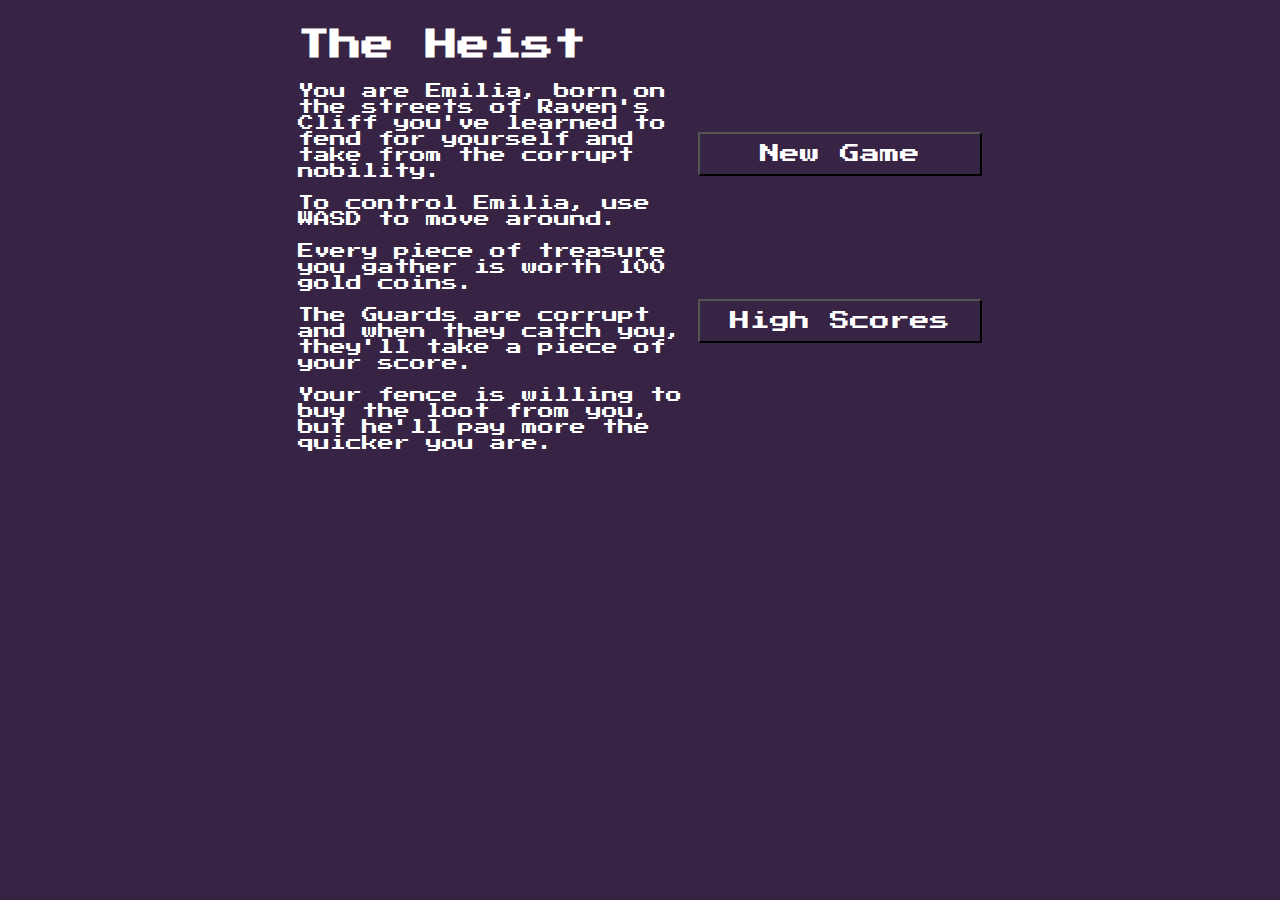
==== index.html @ 331213f0 "Got started on styling. Colour theme purple and white. Picked a font" ====
<!DOCTYPE html>
<html lang="en" dir="ltr">
<head>
  <meta charset="utf-8">
  <title></title>
  <script src="https://ajax.googleapis.com/ajax/libs/jquery/3.3.1/jquery.min.js"></script>
  <script src="./js/app.js" charset="utf-8"></script>
  <link href="https://fonts.googleapis.com/css?family=Press+Start+2P" rel="stylesheet">
  <link rel="stylesheet" href="./css/main.css">
</head>
<body>
  <div class="introScreen">
    <div class="introLeft">
      <h1>The Heist</h1>
      <p>You are Emilia, born on the streets of Raven's Cliff you've learned to fend for yourself and take from the corrupt nobility.</p>
      <p>To control Emilia, use WASD to move around.</p>
      <p>Every piece of treasure you gather is worth 100 gold coins.</p>
      <p>The Guards are corrupt and when they catch you, they'll take a piece of your score.</p>
      <p>Your fence is willing to buy the loot from you, but he'll pay more the quicker you are.</p>
    </div>
    <div class="introRight">
      <button id="newGame">New Game</button>
      <button id="highScoreTable">High Scores</button>
    </div>
  </div>
  <div class="playScreen">
    <div id="treasureScore">0</div>
    <div id="livesScore">0</div>
    <div id="turnsScore">0</div>
    <div id="map"></div>
  </div>
  <div class="endGameScreen">
    <h2>Congratulations, you managed to get away</h2>
    <p>Let's see how much you managed to gather</p>
    <div id='endScore'>0</div>
    <p>To save your score write in your name and click submit.s</p>
    <input type="text" id="scoreSubmit">
    <input type="submit">
    <button id='restart'>Try Again?</button>
  </div>
  <div class="highScoreScreen">
    <div class="leftHandHighScoreTable"><h2>Name</h2></div>
    <div class="rightHandHighScoreTable"><h2>Score</h2></div>
    <button id="returnToMainMenu">Back</button>
    <button id="clearHighScore">Reset High Score</button>
  </div>
</body>
</html>
---- css/main.css ----
*{
  box-sizing: border-box;
  font-family: 'Press Start 2P', cursive;
  background-color: #372344;
  color: white;
}

#map div{
  width: 32px;
  height: 32px;
  float: left;
}
#map{
  width: 640px;
  height: 320px;
  background-color: #421C52;
}
#map div.floor{
  background-color: #421C52;
}
#map div.wall{
  background-color: grey;
}
#map div.window{
  background-color: #8B4513;
}

#map div.playerCharacter{
  border-radius: 25px;
  background-color: darkGreen;
  border: 0px;
}
#map div.guard{
  border-radius: 25px;
  background-color: #6f8c9f;
  border: 0px;
}
#map div.treasure{
  border-radius: 30px;
  background-color: gold;
  border: 0px;
}
#map div.exit{
  background-color: rgba(0,0,0,0.3);
}
.introScreen{
  display: flex;
  justify-content: center;
}
.introLeft{
  width: 400px;
}
.introRight{
  display: flex;
  flex-direction: column;
  justify-content: space-evenly;
}

button{
  font-size: 20px;
  padding: 10px 30px;
}

button:hover{
  color: #421C52;
  background-color: white;
}

.highScoreScreen{
  display: flex;
  justify-content: space-between;
  flex-wrap: wrap;
  width: 640px;
  margin: auto;
}
.leftHandHighScoreTable, .rightHandHighScoreTable{
  width: 320px;
  height: 400px;
}

.playScreen{
  width: 640px;
  display: flex;
  flex-wrap: wrap;
  margin: auto;
}
.playScreen #treasureScore, .playScreen #livesScore, .playScreen #turnsScore{
  width: 213px;
  height: 50px;
  line-height: 50px;
  text-align: center;
}
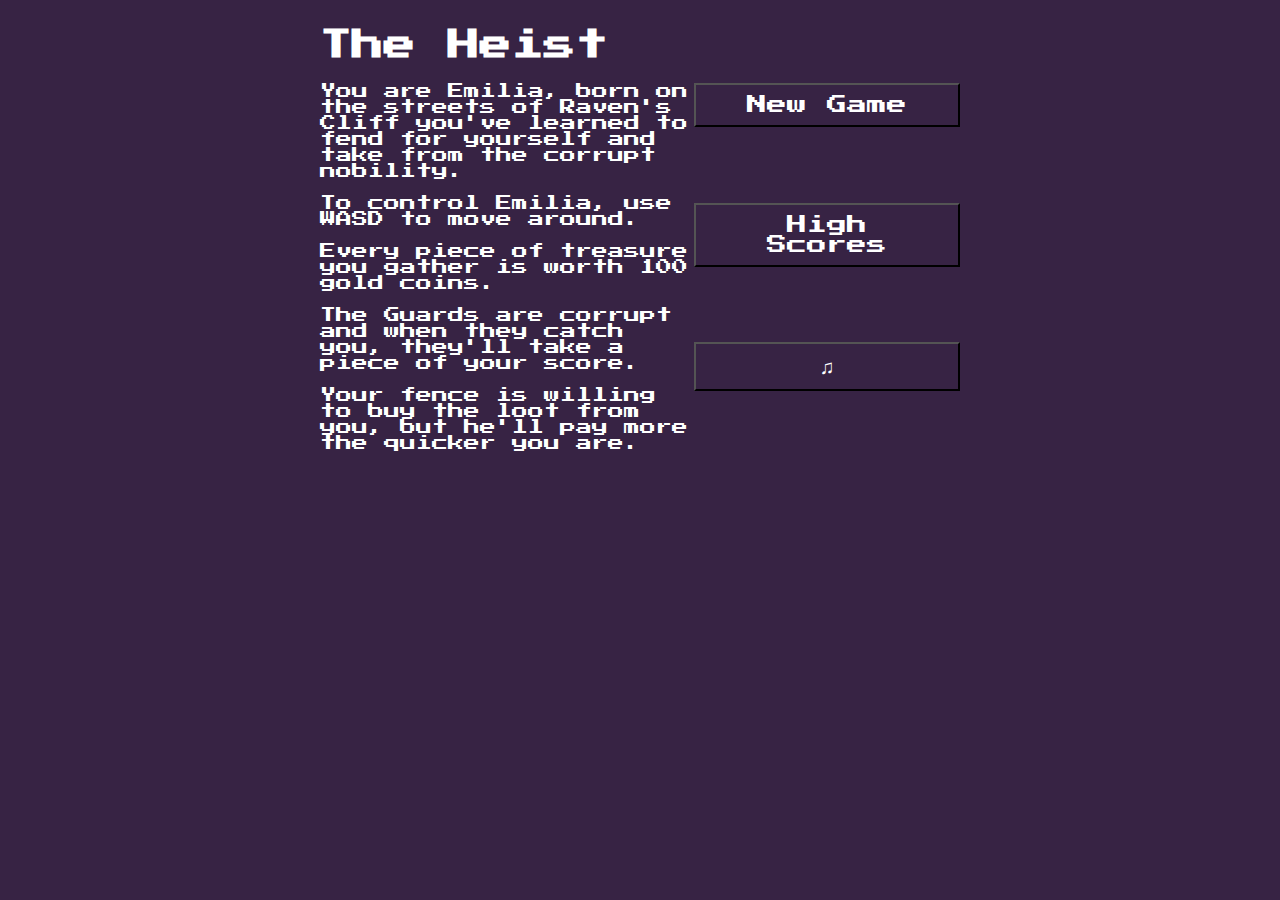
==== commit fe207b55: "Added music and sound effects to multiple features." ====
--- a/index.html
+++ b/index.html
@@ -2,7 +2,7 @@
 <html lang="en" dir="ltr">
 <head>
   <meta charset="utf-8">
-  <title></title>
+  <title>The Heist</title>
   <script src="https://ajax.googleapis.com/ajax/libs/jquery/3.3.1/jquery.min.js"></script>
   <script src="./js/app.js" charset="utf-8"></script>
   <link href="https://fonts.googleapis.com/css?family=Press+Start+2P" rel="stylesheet">
@@ -21,6 +21,7 @@
     <div class="introRight">
       <button id="newGame">New Game</button>
       <button id="highScoreTable">High Scores</button>
+      <button id="title_theme">♫</button>
     </div>
   </div>
   <div class="playScreen">
@@ -30,13 +31,14 @@
     <div id="map"></div>
   </div>
   <div class="endGameScreen">
-    <h2>Congratulations, you managed to get away</h2>
-    <p>Let's see how much you managed to gather</p>
+    <h2 id='endMessage'>Congratulations, you managed to get away</h2>
+    <p id='lootMessage'>Let's see how much you managed to gather</p>
     <div id='endScore'>0</div>
-    <p>To save your score write in your name and click submit.s</p>
-    <input type="text" id="scoreSubmit">
-    <input type="submit">
-    <button id='restart'>Try Again?</button>
+    <p class='submit'>To save your score write in your name and click submit.s</p>
+    <input type="text" id="scoreSubmit" class='submit'>
+    <button id='submit' class='submit'>Submit</button>
+    <div id="submitCheck"></div>
+    <button id='continue'>Continue</button>
   </div>
   <div class="highScoreScreen">
     <div class="leftHandHighScoreTable"><h2>Name</h2></div>
@@ -44,5 +46,7 @@
     <button id="returnToMainMenu">Back</button>
     <button id="clearHighScore">Reset High Score</button>
   </div>
+  <audio id='audio'></audio>
+  <audio id='mainTitle'></audio>
 </body>
 </html>
--- a/css/main.css
+++ b/css/main.css
@@ -1,6 +1,6 @@
 *{
   box-sizing: border-box;
-  font-family: 'Press Start 2P', cursive;
+  font-family: 'Press Start 2P', arial, sans-serif;
   background-color: #372344;
   color: white;
 }
@@ -12,40 +12,59 @@
 }
 #map{
   width: 640px;
-  height: 320px;
-  background-color: #421C52;
+  height: 640px;
+  background-color: #372344;
 }
 #map div.floor{
-  background-color: #421C52;
+  background-color: #372344;
 }
 #map div.wall{
-  background-color: grey;
+  background-image: url(../images/wall.png);s
+}
+#map div.torch{
+  width: 32px;
+  height: 32px;
+  margin: auto;
+  background: url(../images/torch.png) left center;
+  animation: play 1s steps(5, end) infinite;
 }
 #map div.window{
-  background-color: #8B4513;
+  background-image: url(../images/window.png);
+}
+
+#map div.window.vertical{
+  transform: rotate(90deg);
 }
 
 #map div.playerCharacter{
-  border-radius: 25px;
-  background-color: darkGreen;
-  border: 0px;
+  width: 32px;
+  height: 32px;
+  margin: auto;
+  background: url(../images/emilia.png) left center;
+  animation: play 3s steps(5, end) infinite;
 }
 #map div.guard{
-  border-radius: 25px;
-  background-color: #6f8c9f;
-  border: 0px;
+  width: 32px;
+  height: 32px;
+  margin: auto;
+  background: url(../images/guard.png) left center;
+  animation: play 4s steps(5, end) infinite;
 }
 #map div.treasure{
-  border-radius: 30px;
-  background-color: gold;
-  border: 0px;
+  width: 32px;
+  height: 32px;
+  margin: auto;
+  background: url(../images/treasure.png) left center;
+  animation: play 1s steps(5, end) infinite;
 }
 #map div.exit{
   background-color: rgba(0,0,0,0.3);
 }
 .introScreen{
+  width: 640px;
   display: flex;
   justify-content: center;
+  margin: auto;
 }
 .introLeft{
   width: 400px;
@@ -56,12 +75,27 @@
   justify-content: space-evenly;
 }
 
+.introRight button{
+  width: 300px
+  height: 100px;
+}
+/*
+.introRight #title_theme{
+  width: 30px;
+  height: 30px;
+  font-size: 20px;
+  line-height: 20px;
+  margin: 0;
+  padding: 0;
+} */
+
+
 button{
   font-size: 20px;
   padding: 10px 30px;
 }
 
-button:hover{
+button:hover, #submitButton:hover{
   color: #421C52;
   background-color: white;
 }
@@ -73,9 +107,15 @@
   width: 640px;
   margin: auto;
 }
+.highScoreScreen p{
+    margin-left: 30px;
+    text-align: left;
+}
+
 .leftHandHighScoreTable, .rightHandHighScoreTable{
   width: 320px;
   height: 400px;
+  text-align: center;
 }
 
 .playScreen{
@@ -90,3 +130,39 @@
   line-height: 50px;
   text-align: center;
 }
+.endGameScreen{
+  width: 640px;
+  display: flex;
+  flex-wrap: wrap;
+  margin: auto;
+  justify-content: center;
+  text-align: center;
+}
+.endGameScreen h2, .endGameScreen p, #endScore{
+  width: 640px;
+}
+.endGameScreen input{
+  width: 320px;
+}
+#submitCheck, #endScore{
+  margin:auto;
+  font-size: 24px;
+  width: 640px;
+  height: 50px;
+  line-height: 50px;
+
+}
+
+input{
+  font-size: 20px;
+
+}
+
+#restart{
+  margin: 10px;
+}
+
+@keyframes play {
+  from { background-position:    0px; }
+     to { background-position: -160px; }
+}
